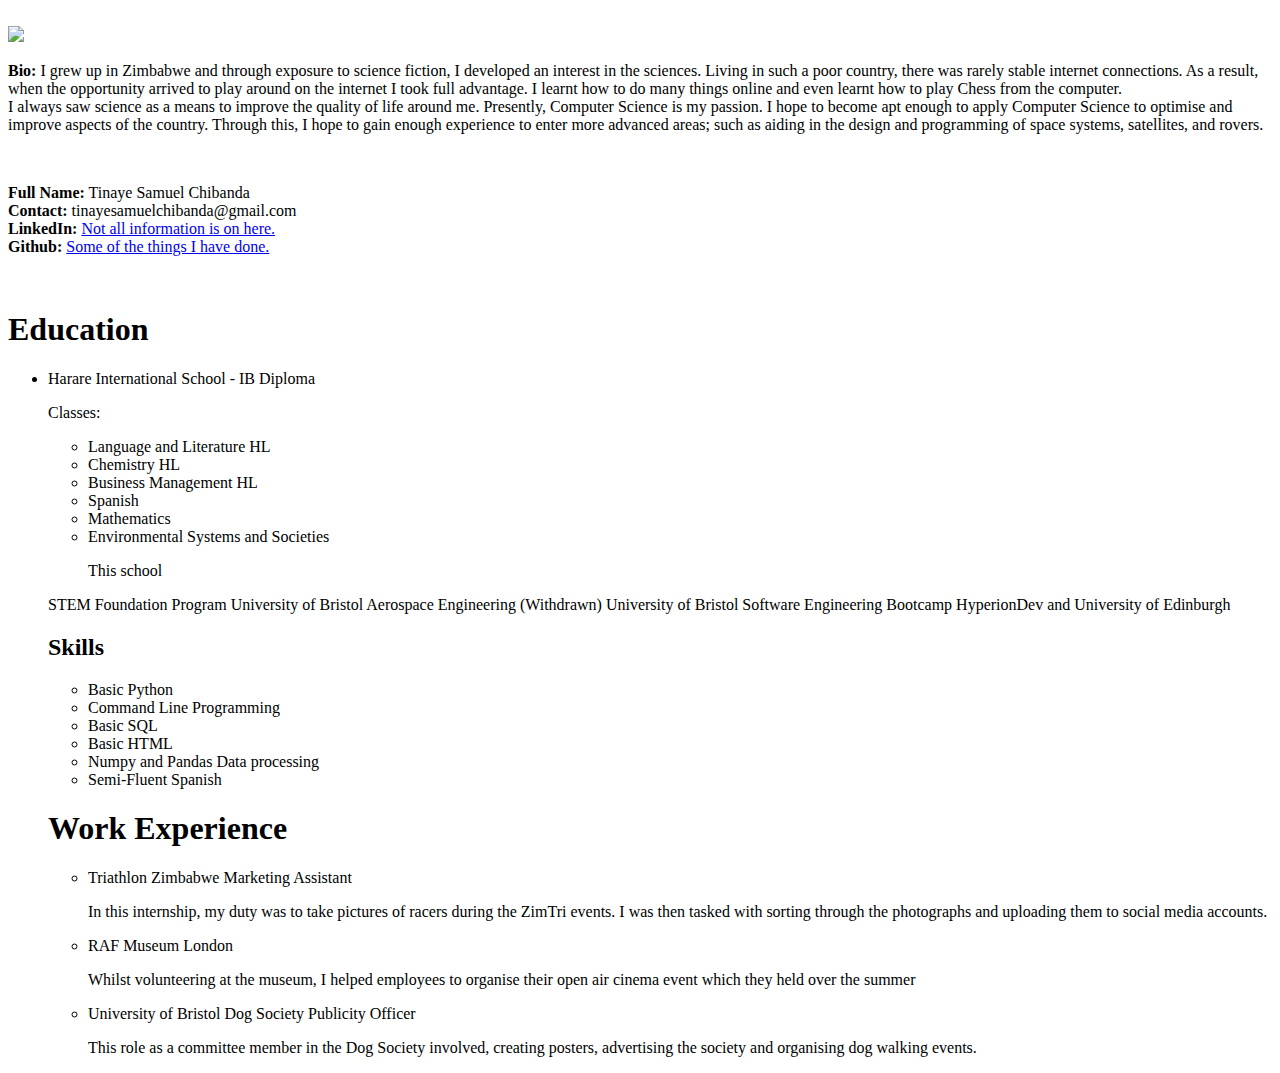
==== index.html @ 16933517 "First Static Webpage" ====
<!DOCTYPE html>
<html>

<head>

	<title> Sam's Webpage </title>

</head>
<br>

<img src = "tuna.jpg">

<br>

<body>

	<p> <b>Bio:</b> I grew up in Zimbabwe and through exposure to science fiction, I developed an interest in the sciences. Living in such a poor country, there was rarely stable internet connections. As a result, when the opportunity arrived to play around on the internet I took full advantage. I learnt how to do many things online and even learnt how to play Chess from the computer. 
<br>
I always saw science as a means to improve the quality of life around me. Presently, Computer Science is my passion. I hope to become apt enough to apply Computer Science to optimise and improve aspects of the country. Through this, I hope to gain enough experience to enter more advanced areas; such as aiding in the design and programming of space systems, satellites, and rovers.<p>

<br>

<p><b>Full Name:</b> Tinaye Samuel Chibanda
<br>
<b>Contact:</b> tinayesamuelchibanda@gmail.com
<br>
<b>LinkedIn:</b> <a target = "_blank" href = "https://www.linkedin.com/in/tinaye-samuel-chibanda-825280257" /> Not all information is on here. 
</a>
<br>
<b>Github:</b> <a target = "_blank" href = "https://github.com/TinayeSC" /> Some of the things I have done.
</a>
<p>

<br>

<h1> Education</h1>
<ul>
	
	<li>Harare International School - IB Diploma </li>
	<p> Classes:</p>
	<ul>
		<li> Language and Literature HL</li>
		<li> Chemistry HL</li>
		<li> Business Management HL</li>
		<li> Spanish</li>
		<li> Mathematics </li>
		<li> Environmental Systems and Societies</li>
		<p> This school</p>
	</ul>
		

	</tr>
	
	<tr>
		<td> STEM Foundation Program</td>
		<td> University of Bristol</td>

	</tr>
	
	<tr>
		<td> Aerospace Engineering (Withdrawn)</td>
		<td> University of Bristol</td>
	</tr>
	
	<tr>
		<td> Software Engineering Bootcamp</td>
		<td> HyperionDev and University of Edinburgh</td>
	</tr>
</table>


<h2> Skills </h2>
<ul> 
	<li> Basic Python </li>
	<li> Command Line Programming</li>
	<li> Basic SQL</li>
	<li> Basic HTML</li>
	<li> Numpy and Pandas Data processing</li>
	<li> Semi-Fluent Spanish</li>
</ul>

<h1> Work Experience </h1>
<ul>
	<li> Triathlon Zimbabwe Marketing Assistant </li>
	<p> 		In this internship, my duty was to take pictures of racers during 	the ZimTri events. I was then tasked with sorting through the photographs and uploading them to social media accounts. </p>
	
	<li> RAF Museum London</li>
	<p> Whilst volunteering at the museum, I helped employees to organise their open air cinema event which they held over the summer</p>

	<li> University of Bristol Dog Society Publicity Officer</li>
	<p> This role as a committee member in the Dog Society involved, creating posters, 	advertising the society and organising dog walking events. </p>

</ul>
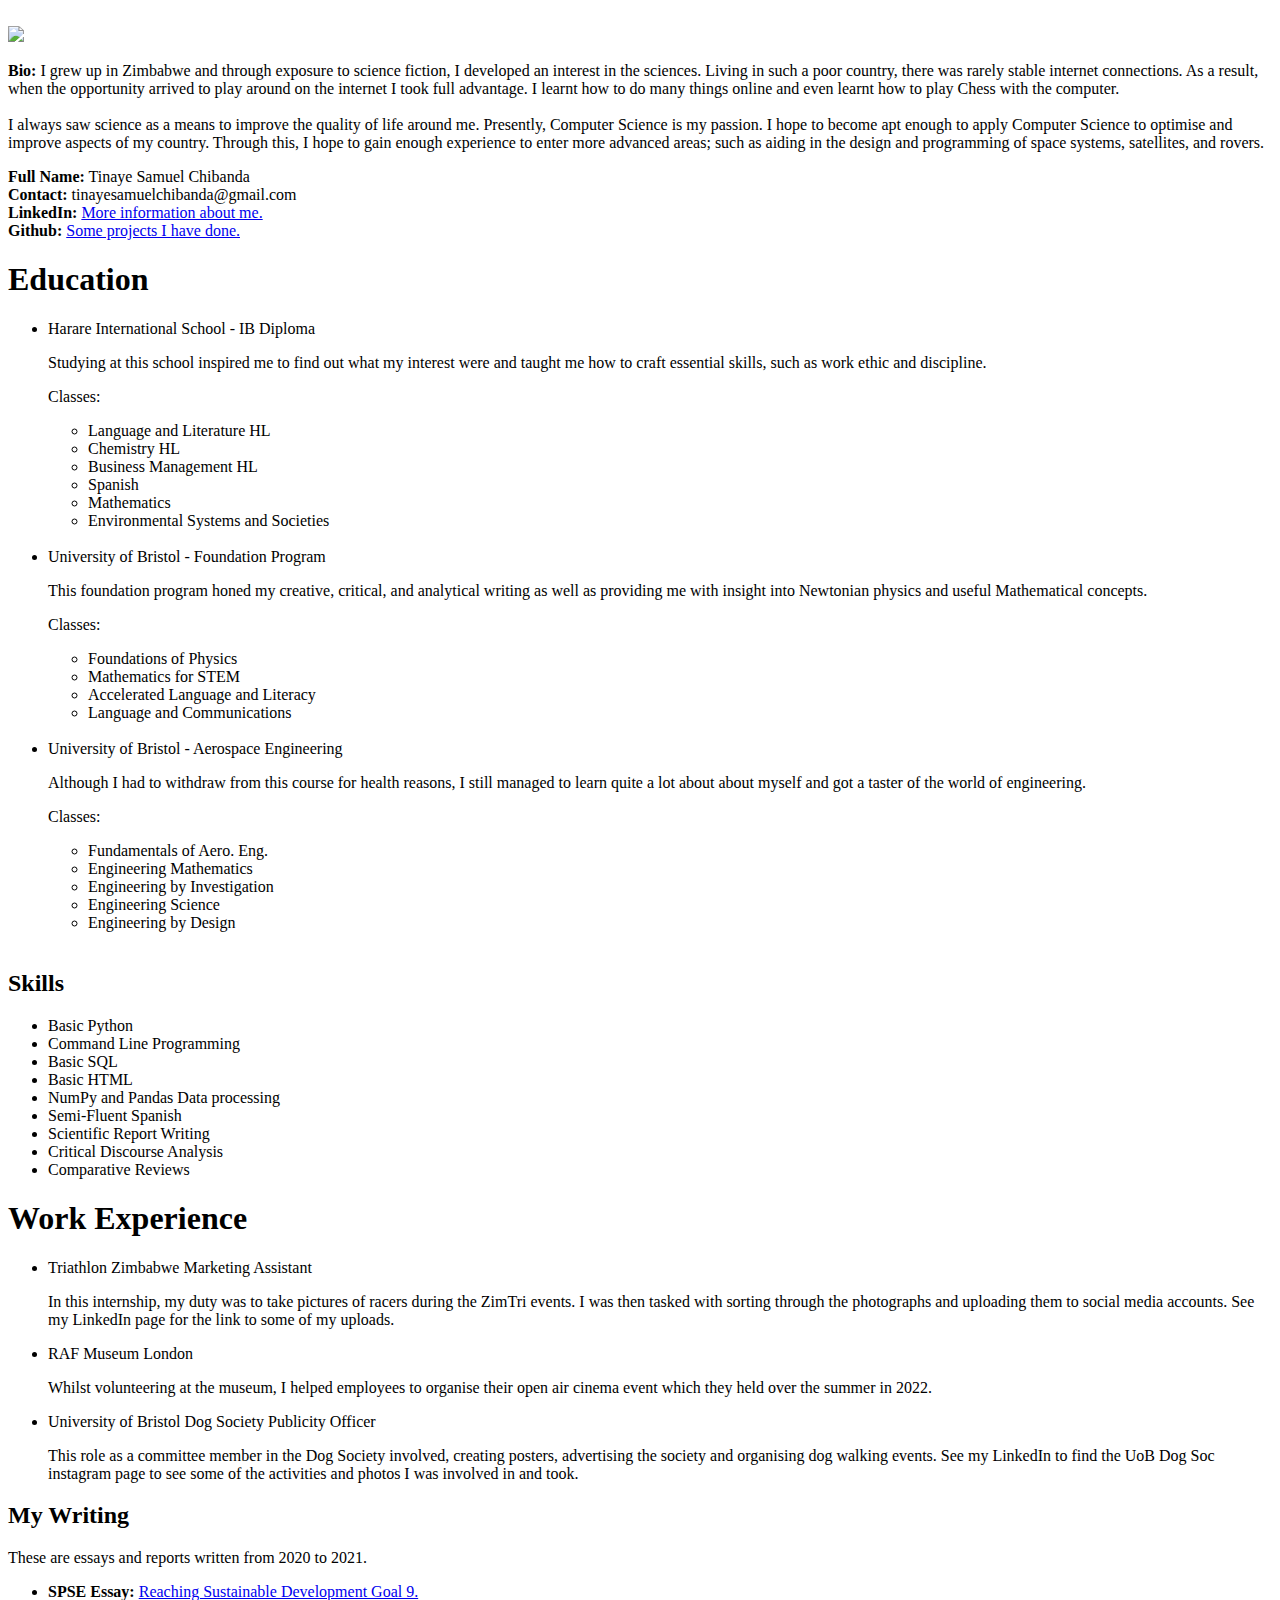
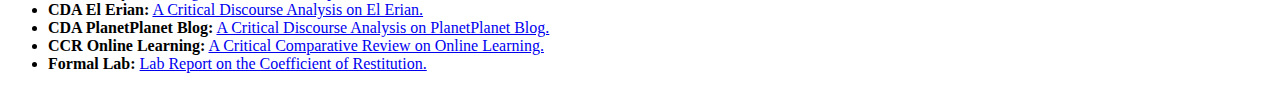
==== commit 9192cf05: "My CV and First Static Webpage" ====
--- a/index.html
+++ b/index.html
@@ -8,35 +8,37 @@
 </head>
 <br>
 
-<img src = "tuna.jpg">
+<img 
+src = "photo.jpg">
 
 <br>
 
 <body>
 
-	<p> <b>Bio:</b> I grew up in Zimbabwe and through exposure to science fiction, I developed an interest in the sciences. Living in such a poor country, there was rarely stable internet connections. As a result, when the opportunity arrived to play around on the internet I took full advantage. I learnt how to do many things online and even learnt how to play Chess from the computer. 
+	<p> <b>Bio:</b> I grew up in Zimbabwe and through exposure to science fiction, I developed an interest in the sciences. Living in such a poor country, there was rarely stable internet connections. As a result, when the opportunity arrived to play around on the internet I took full advantage. I learnt how to do many things online and even learnt how to play Chess with the computer. 
 <br>
-I always saw science as a means to improve the quality of life around me. Presently, Computer Science is my passion. I hope to become apt enough to apply Computer Science to optimise and improve aspects of the country. Through this, I hope to gain enough experience to enter more advanced areas; such as aiding in the design and programming of space systems, satellites, and rovers.<p>
+<br>
+I always saw science as a means to improve the quality of life around me. Presently, Computer Science is my passion. I hope to become apt enough to apply Computer Science to optimise and improve aspects of my country. Through this, I hope to gain enough experience to enter more advanced areas; such as aiding in the design and programming of space systems, satellites, and rovers.<p>
 
-<br>
 
 <p><b>Full Name:</b> Tinaye Samuel Chibanda
 <br>
 <b>Contact:</b> tinayesamuelchibanda@gmail.com
 <br>
-<b>LinkedIn:</b> <a target = "_blank" href = "https://www.linkedin.com/in/tinaye-samuel-chibanda-825280257" /> Not all information is on here. 
+<b>LinkedIn:</b> <a target = "_blank" href = "https://www.linkedin.com/in/tinaye-samuel-chibanda-825280257" /> More information about me. 
 </a>
 <br>
-<b>Github:</b> <a target = "_blank" href = "https://github.com/TinayeSC" /> Some of the things I have done.
+<b>Github:</b> <a target = "_blank" href = "https://www.github.com/TinayeSC/My_Projects" /> Some projects I have done.
 </a>
 <p>
 
-<br>
+
 
 <h1> Education</h1>
 <ul>
 	
 	<li>Harare International School - IB Diploma </li>
+	<p> Studying at this school inspired me to find out what my interest were and taught me how to craft essential skills, such as work ethic and discipline. </p>
 	<p> Classes:</p>
 	<ul>
 		<li> Language and Literature HL</li>
@@ -44,30 +46,38 @@
 		<li> Business Management HL</li>
 		<li> Spanish</li>
 		<li> Mathematics </li>
-		<li> Environmental Systems and Societies</li>
-		<p> This school</p>
+		<li> Environmental Systems and Societies</li>	
 	</ul>
+	<br>
 		
+	<li> University of Bristol - Foundation Program</li>
+	<p> This foundation program honed my creative, critical, and analytical writing as well as providing me with insight into Newtonian physics and useful Mathematical concepts. </p>
+	<p> Classes:</p>
+	
+	<ul>
+		<li> Foundations of Physics</li>
+		<li> Mathematics for STEM</li>
+		<li> Accelerated Language and Literacy </li>
+		<li> Language and Communications</li>
+		
+	</ul>
+	<br>
+	
+	<li> University of Bristol - Aerospace Engineering</li>
+	<p> Although I had to withdraw from this course for health reasons, I still managed to learn quite a lot about about myself and got a taster of the world of engineering. </p>
+	<p> Classes: </p>
+	
+	<ul>
+		<li> Fundamentals of Aero. Eng.</li>
+		<li> Engineering Mathematics </li>
+		<li> Engineering by Investigation</li>
+		<li> Engineering Science</li>
+		<li> Engineering by Design</li>	
+	</ul>
+	<br>
 
-	</tr>
-	
-	<tr>
-		<td> STEM Foundation Program</td>
-		<td> University of Bristol</td>
-
-	</tr>
-	
-	<tr>
-		<td> Aerospace Engineering (Withdrawn)</td>
-		<td> University of Bristol</td>
-	</tr>
-	
-	<tr>
-		<td> Software Engineering Bootcamp</td>
-		<td> HyperionDev and University of Edinburgh</td>
-	</tr>
-</table>
-
+		
+</ul>
 
 <h2> Skills </h2>
 <ul> 
@@ -75,25 +85,47 @@
 	<li> Command Line Programming</li>
 	<li> Basic SQL</li>
 	<li> Basic HTML</li>
-	<li> Numpy and Pandas Data processing</li>
+	<li> NumPy and Pandas Data processing</li>
 	<li> Semi-Fluent Spanish</li>
+	<li> Scientific Report Writing</li>
+	<li> Critical Discourse Analysis</li>
+	<li> Comparative Reviews </li>
 </ul>
 
 <h1> Work Experience </h1>
 <ul>
 	<li> Triathlon Zimbabwe Marketing Assistant </li>
-	<p> 		In this internship, my duty was to take pictures of racers during 	the ZimTri events. I was then tasked with sorting through the photographs and uploading them to social media accounts. </p>
+	<p> 		In this internship, my duty was to take pictures of racers during 	the ZimTri events. I was then tasked with sorting through the photographs and uploading them to social media accounts. See my LinkedIn page for the link to some of my uploads. </p>
 	
 	<li> RAF Museum London</li>
-	<p> Whilst volunteering at the museum, I helped employees to organise their open air cinema event which they held over the summer</p>
+	<p> Whilst volunteering at the museum, I helped employees to organise their open air cinema event which they held over the summer in 2022. </p>
 
 	<li> University of Bristol Dog Society Publicity Officer</li>
-	<p> This role as a committee member in the Dog Society involved, creating posters, 	advertising the society and organising dog walking events. </p>
+	<p> This role as a committee member in the Dog Society involved, creating posters, 	advertising the society and organising dog walking events. See my LinkedIn to find the UoB Dog Soc instagram page to see some of the activities and photos I was involved in and took. </p>
 
 </ul>
 
+<h2> My Writing </h2>
+<p>These are essays and reports written from 2020 to 2021.</p>
+<ul>
+	<li><b>SPSE Essay:</b> <a target = "_blank" href = "https://docs.google.com/document/d/1I9KvLcxkAa2hNl6ON3MZYgszkfvDaVCf1mfBoBJLJo8/edit?usp=sharing" /> Reaching Sustainable Development Goal 9. </a>
+</li>
 
+	<li><b>CDA El Erian:</b> <a target = "_blank" href = "https://docs.google.com/document/d/1I-3U9cdMZFHMgw2o8yuOWh_bY6yCKG6gNzewQ2iw62o/edit?usp=sharing" /> A Critical Discourse Analysis on El Erian. </a>
+</li>
 
+	<li><b>CDA PlanetPlanet Blog:</b> <a target = "_blank" href = "https://docs.google.com/document/d/1F1UMLwi_iqxwoyMImDPVPr8q5Sob4NmzPPTIeeRo0Kw/edit?usp=sharing" /> A Critical Discourse Analysis on PlanetPlanet Blog. </a>
+</li>
+
+	<li><b>CCR Online Learning:</b> <a target = "_blank" href = "https://docs.google.com/document/d/1cds1MZpk8bn0HwajbHgujEBWIFbPxRX0jWQEfjeRiiI/edit?usp=sharing" /> A Critical Comparative Review on Online Learning. </a>
+</li>
+
+	<li><b>Formal Lab:</b> <a target = "_blank" href = "https://docs.google.com/document/d/1To9IT7Z4Iaob22cRQ4M13I3xr3wFrtwQeig-zWvY-XQ/edit?usp=sharing" /> Lab Report on the Coefficient of Restitution. </a>
+</li>
+
+</ul>
+
+</html>
 	
 
 
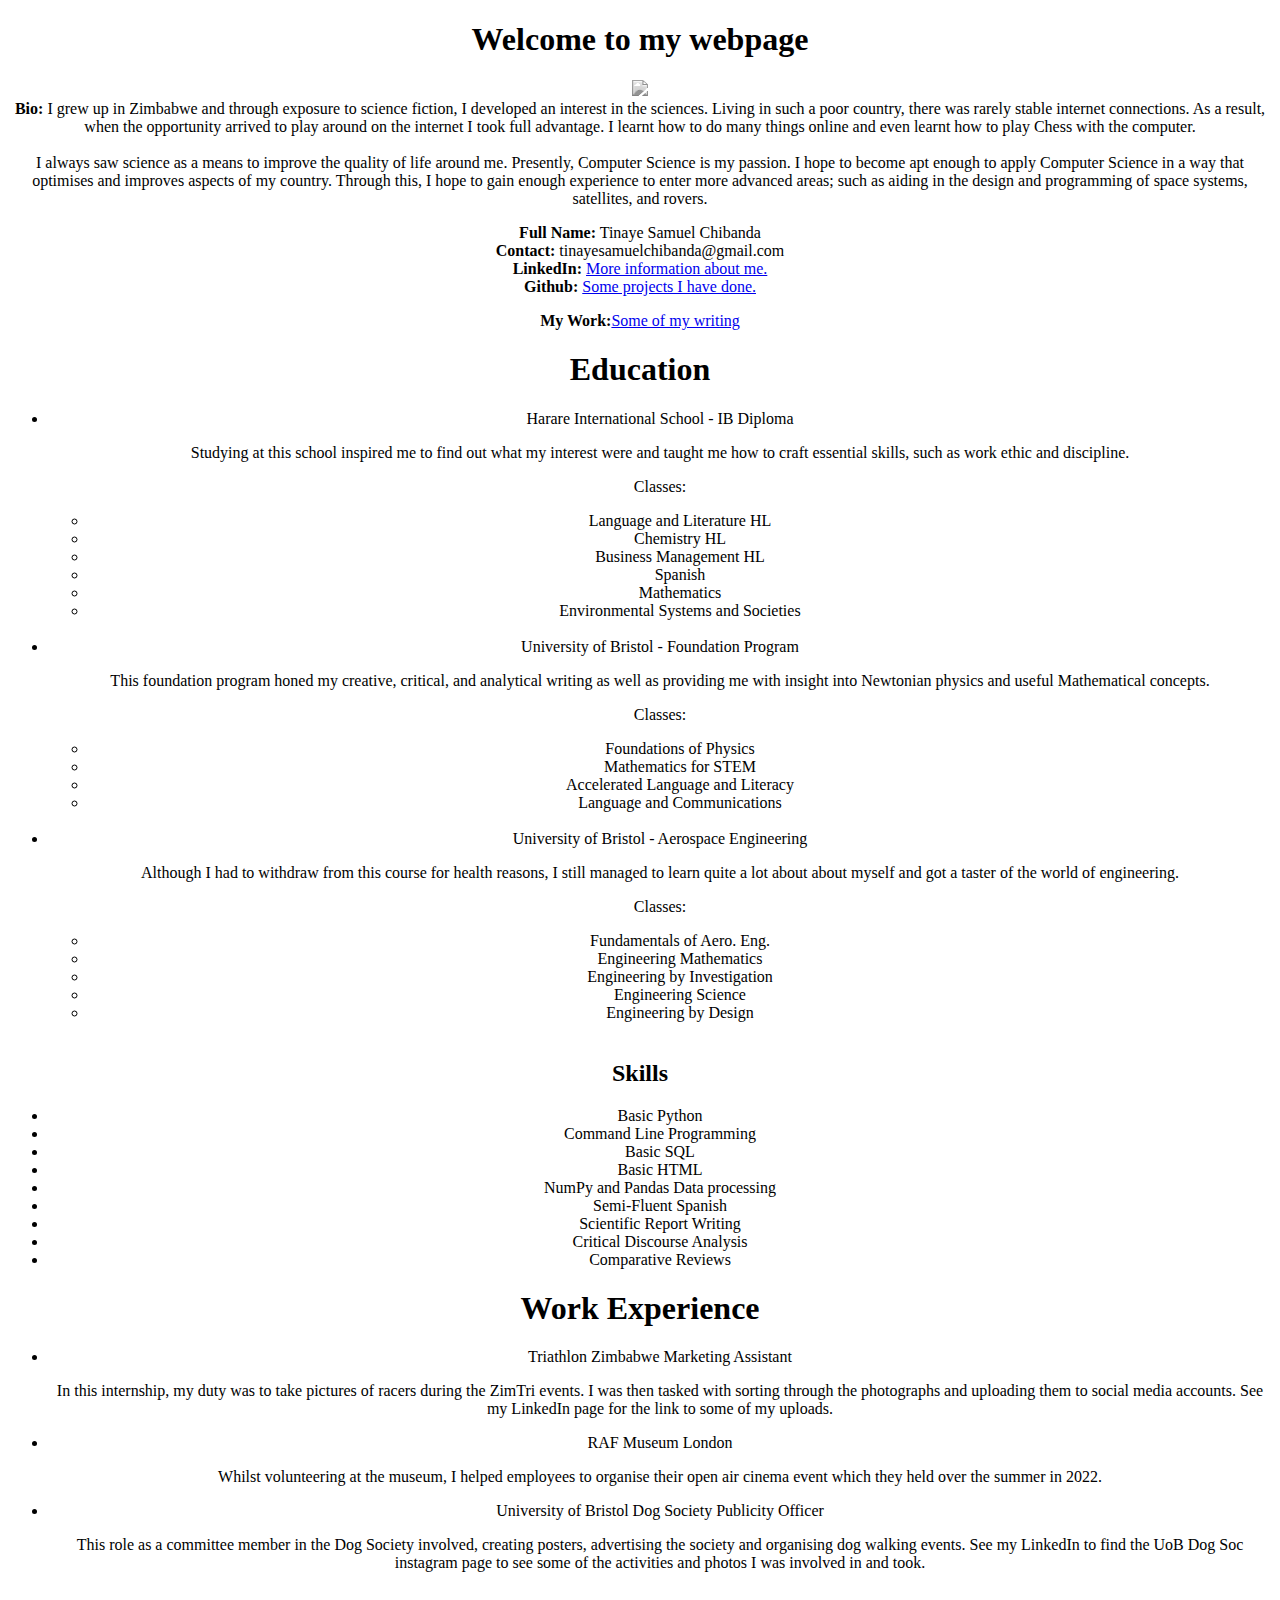
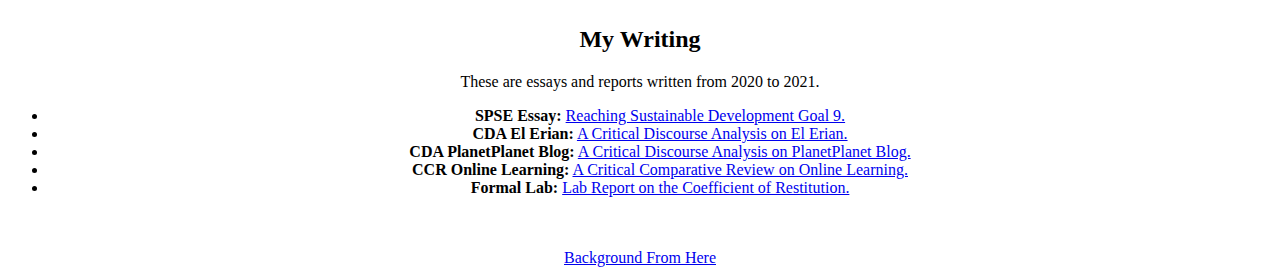
==== commit d0adf4b0: "Update index.html" ====
--- a/index.html
+++ b/index.html
@@ -4,21 +4,22 @@
 <head>
 
 	<title> Sam's Webpage </title>
+	<link href = "stylesheet.css" rel = "stylesheet" type = "text/css">
+	
+</head>
 
-</head>
-<br>
 
-<img 
-src = "photo.jpg">
-
-<br>
 
 <body>
-
-	<p> <b>Bio:</b> I grew up in Zimbabwe and through exposure to science fiction, I developed an interest in the sciences. Living in such a poor country, there was rarely stable internet connections. As a result, when the opportunity arrived to play around on the internet I took full advantage. I learnt how to do many things online and even learnt how to play Chess with the computer. 
+	
+	<div id = "bio">
+		<header><div class="header" id = "top"><h1> Welcome to my webpage</h1></div></header>
+		
+		
+<section> <p> <img style= "-webkit-filter: grayscale(100%);filter: grayscale(100%);" src = "photo.jpg"> <br><b>Bio:</b> I grew up in Zimbabwe and through exposure to science fiction, I developed an interest in the sciences. Living in such a poor country, there was rarely stable internet connections. As a result, when the opportunity arrived to play around on the internet I took full advantage. I learnt how to do many things online and even learnt how to play Chess with the computer. 
 <br>
 <br>
-I always saw science as a means to improve the quality of life around me. Presently, Computer Science is my passion. I hope to become apt enough to apply Computer Science to optimise and improve aspects of my country. Through this, I hope to gain enough experience to enter more advanced areas; such as aiding in the design and programming of space systems, satellites, and rovers.<p>
+I always saw science as a means to improve the quality of life around me. Presently, Computer Science is my passion. I hope to become apt enough to apply Computer Science in a way that optimises and improves aspects of my country. Through this, I hope to gain enough experience to enter more advanced areas; such as aiding in the design and programming of space systems, satellites, and rovers.</p>
 
 
 <p><b>Full Name:</b> Tinaye Samuel Chibanda
@@ -30,8 +31,14 @@
 <br>
 <b>Github:</b> <a target = "_blank" href = "https://www.github.com/TinayeSC/My_Projects" /> Some projects I have done.
 </a>
-<p>
+<p><b>My Work:</b><a href="#my_work">Some of my writing</a></p>
 
+</section>
+</div>
+
+		
+
+	
 
 
 <h1> Education</h1>
@@ -105,7 +112,9 @@
 
 </ul>
 
-<h2> My Writing </h2>
+<br>
+
+<h2 id ="my_work"> My Writing </h2>
 <p>These are essays and reports written from 2020 to 2021.</p>
 <ul>
 	<li><b>SPSE Essay:</b> <a target = "_blank" href = "https://docs.google.com/document/d/1I9KvLcxkAa2hNl6ON3MZYgszkfvDaVCf1mfBoBJLJo8/edit?usp=sharing" /> Reaching Sustainable Development Goal 9. </a>
@@ -125,6 +134,13 @@
 
 </ul>
 
+<a href="#bio" style="color:white;">Back to the top</a>
+
+<br>
+<br>
+
+<a target ="_blank" href = "https://www.pinterest.com/pin/247838785729401078/"> Background From Here </a>
+
 </html>
 	
 
--- a/stylesheet.css
+++ b/stylesheet.css
@@ -0,0 +1,10 @@
+p{
+	colour:white
+	font-family: Times New Roman
+	background-color: black
+}
+
+body{
+
+	text-align:center
+}